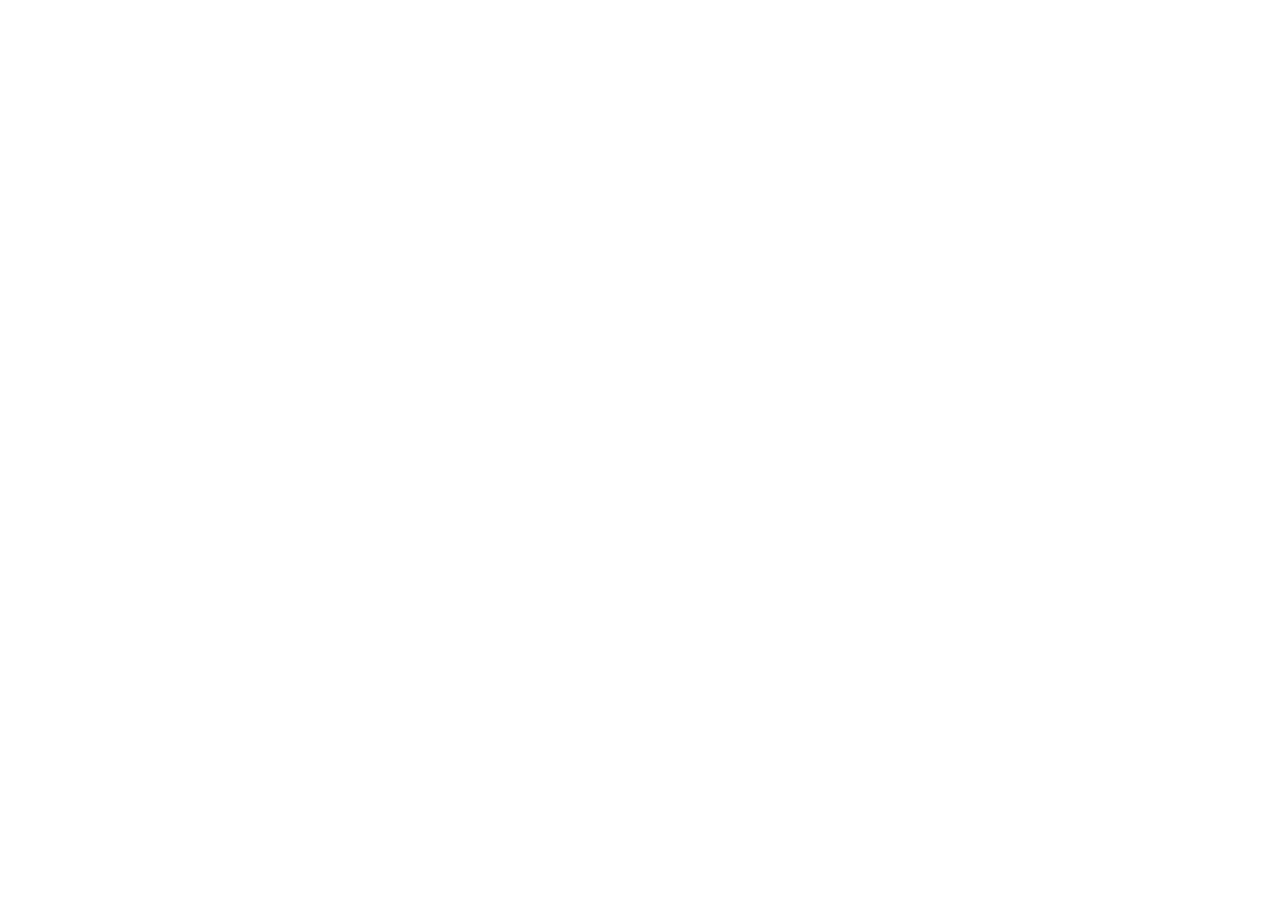
==== notes_bs/index.html @ e08fc82b "notes_bs: Rebuild from dispatch" ====
<!doctype html><html lang="en"><head><meta charset="utf-8"/><link rel="icon" href="/favicon.ico"/><meta name="viewport" content="width=device-width,initial-scale=1"/><meta name="theme-color" content="#000000"/><meta name="description" content="Web site created using create-react-app"/><link rel="apple-touch-icon" href="/logo192.png"/><link rel="manifest" href="/manifest.json"/><title>Notes, bookmarks, saved links</title><link rel="stylesheet" href="https://fonts.googleapis.com/css?family=Roboto:300,400,500,700&display=swap"/><link rel="stylesheet" href="https://fonts.googleapis.com/icon?family=Material+Icons"/></head><body><noscript>You need to enable JavaScript to run this app.</noscript><div id="root"></div><script>!function(e){function t(t){for(var n,l,i=t[0],f=t[1],a=t[2],p=0,s=[];p<i.length;p++)l=i[p],Object.prototype.hasOwnProperty.call(o,l)&&o[l]&&s.push(o[l][0]),o[l]=0;for(n in f)Object.prototype.hasOwnProperty.call(f,n)&&(e[n]=f[n]);for(c&&c(t);s.length;)s.shift()();return u.push.apply(u,a||[]),r()}function r(){for(var e,t=0;t<u.length;t++){for(var r=u[t],n=!0,i=1;i<r.length;i++){var f=r[i];0!==o[f]&&(n=!1)}n&&(u.splice(t--,1),e=l(l.s=r[0]))}return e}var n={},o={1:0},u=[];function l(t){if(n[t])return n[t].exports;var r=n[t]={i:t,l:!1,exports:{}};return e[t].call(r.exports,r,r.exports,l),r.l=!0,r.exports}l.m=e,l.c=n,l.d=function(e,t,r){l.o(e,t)||Object.defineProperty(e,t,{enumerable:!0,get:r})},l.r=function(e){"undefined"!=typeof Symbol&&Symbol.toStringTag&&Object.defineProperty(e,Symbol.toStringTag,{value:"Module"}),Object.defineProperty(e,"__esModule",{value:!0})},l.t=function(e,t){if(1&t&&(e=l(e)),8&t)return e;if(4&t&&"object"==typeof e&&e&&e.__esModule)return e;var r=Object.create(null);if(l.r(r),Object.defineProperty(r,"default",{enumerable:!0,value:e}),2&t&&"string"!=typeof e)for(var n in e)l.d(r,n,function(t){return e[t]}.bind(null,n));return r},l.n=function(e){var t=e&&e.__esModule?function(){return e.default}:function(){return e};return l.d(t,"a",t),t},l.o=function(e,t){return Object.prototype.hasOwnProperty.call(e,t)},l.p="/";var i=this.webpackJsonpclient=this.webpackJsonpclient||[],f=i.push.bind(i);i.push=t,i=i.slice();for(var a=0;a<i.length;a++)t(i[a]);var c=f;r()}([])</script><script src="/static/js/2.34517486.chunk.js"></script><script src="/static/js/main.5bd56767.chunk.js"></script></body></html>
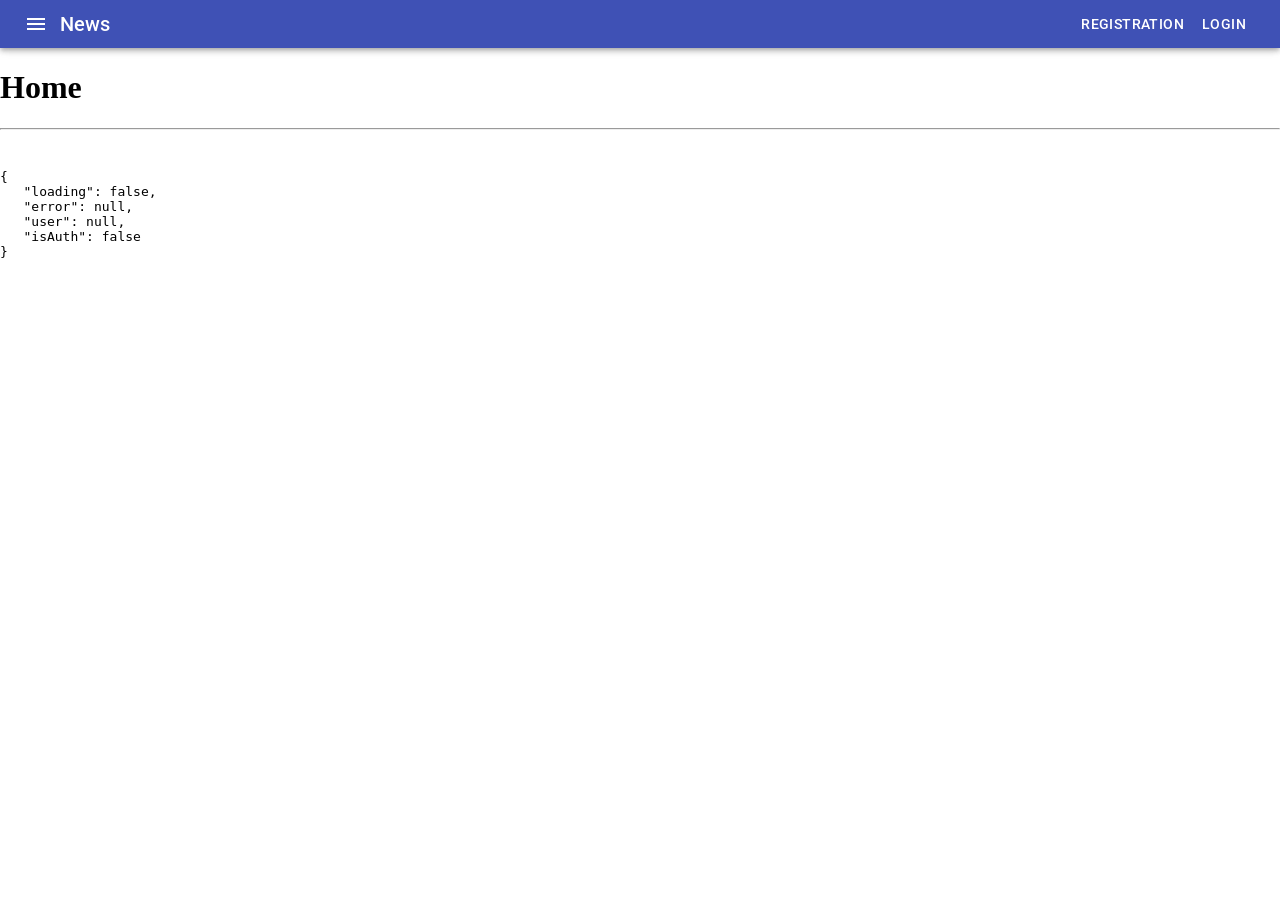
==== commit 1114d7ec: "notes_bs: Rebuild from dispatch" ====
--- a/notes_bs/index.html
+++ b/notes_bs/index.html
@@ -1 +1 @@
-<!doctype html><html lang="en"><head><meta charset="utf-8"/><link rel="icon" href="/favicon.ico"/><meta name="viewport" content="width=device-width,initial-scale=1"/><meta name="theme-color" content="#000000"/><meta name="description" content="Web site created using create-react-app"/><link rel="apple-touch-icon" href="/logo192.png"/><link rel="manifest" href="/manifest.json"/><title>Notes, bookmarks, saved links</title><link rel="stylesheet" href="https://fonts.googleapis.com/css?family=Roboto:300,400,500,700&display=swap"/><link rel="stylesheet" href="https://fonts.googleapis.com/icon?family=Material+Icons"/></head><body><noscript>You need to enable JavaScript to run this app.</noscript><div id="root"></div><script>!function(e){function t(t){for(var n,l,i=t[0],f=t[1],a=t[2],p=0,s=[];p<i.length;p++)l=i[p],Object.prototype.hasOwnProperty.call(o,l)&&o[l]&&s.push(o[l][0]),o[l]=0;for(n in f)Object.prototype.hasOwnProperty.call(f,n)&&(e[n]=f[n]);for(c&&c(t);s.length;)s.shift()();return u.push.apply(u,a||[]),r()}function r(){for(var e,t=0;t<u.length;t++){for(var r=u[t],n=!0,i=1;i<r.length;i++){var f=r[i];0!==o[f]&&(n=!1)}n&&(u.splice(t--,1),e=l(l.s=r[0]))}return e}var n={},o={1:0},u=[];function l(t){if(n[t])return n[t].exports;var r=n[t]={i:t,l:!1,exports:{}};return e[t].call(r.exports,r,r.exports,l),r.l=!0,r.exports}l.m=e,l.c=n,l.d=function(e,t,r){l.o(e,t)||Object.defineProperty(e,t,{enumerable:!0,get:r})},l.r=function(e){"undefined"!=typeof Symbol&&Symbol.toStringTag&&Object.defineProperty(e,Symbol.toStringTag,{value:"Module"}),Object.defineProperty(e,"__esModule",{value:!0})},l.t=function(e,t){if(1&t&&(e=l(e)),8&t)return e;if(4&t&&"object"==typeof e&&e&&e.__esModule)return e;var r=Object.create(null);if(l.r(r),Object.defineProperty(r,"default",{enumerable:!0,value:e}),2&t&&"string"!=typeof e)for(var n in e)l.d(r,n,function(t){return e[t]}.bind(null,n));return r},l.n=function(e){var t=e&&e.__esModule?function(){return e.default}:function(){return e};return l.d(t,"a",t),t},l.o=function(e,t){return Object.prototype.hasOwnProperty.call(e,t)},l.p="/";var i=this.webpackJsonpclient=this.webpackJsonpclient||[],f=i.push.bind(i);i.push=t,i=i.slice();for(var a=0;a<i.length;a++)t(i[a]);var c=f;r()}([])</script><script src="/static/js/2.34517486.chunk.js"></script><script src="/static/js/main.5bd56767.chunk.js"></script></body></html>+<!doctype html><html lang="en"><head><meta charset="utf-8"/><link rel="icon" href="/notes_bs/favicon.ico"/><meta name="viewport" content="width=device-width,initial-scale=1"/><meta name="theme-color" content="#000000"/><meta name="description" content="Web site created using create-react-app"/><link rel="apple-touch-icon" href="/notes_bs/logo192.png"/><link rel="manifest" href="/notes_bs/manifest.json"/><title>Notes, bookmarks, saved links</title><link rel="stylesheet" href="https://fonts.googleapis.com/css?family=Roboto:300,400,500,700&display=swap"/><link rel="stylesheet" href="https://fonts.googleapis.com/icon?family=Material+Icons"/></head><body><noscript>You need to enable JavaScript to run this app.</noscript><div id="root"></div><script>!function(e){function t(t){for(var n,l,i=t[0],f=t[1],a=t[2],p=0,s=[];p<i.length;p++)l=i[p],Object.prototype.hasOwnProperty.call(o,l)&&o[l]&&s.push(o[l][0]),o[l]=0;for(n in f)Object.prototype.hasOwnProperty.call(f,n)&&(e[n]=f[n]);for(c&&c(t);s.length;)s.shift()();return u.push.apply(u,a||[]),r()}function r(){for(var e,t=0;t<u.length;t++){for(var r=u[t],n=!0,i=1;i<r.length;i++){var f=r[i];0!==o[f]&&(n=!1)}n&&(u.splice(t--,1),e=l(l.s=r[0]))}return e}var n={},o={1:0},u=[];function l(t){if(n[t])return n[t].exports;var r=n[t]={i:t,l:!1,exports:{}};return e[t].call(r.exports,r,r.exports,l),r.l=!0,r.exports}l.m=e,l.c=n,l.d=function(e,t,r){l.o(e,t)||Object.defineProperty(e,t,{enumerable:!0,get:r})},l.r=function(e){"undefined"!=typeof Symbol&&Symbol.toStringTag&&Object.defineProperty(e,Symbol.toStringTag,{value:"Module"}),Object.defineProperty(e,"__esModule",{value:!0})},l.t=function(e,t){if(1&t&&(e=l(e)),8&t)return e;if(4&t&&"object"==typeof e&&e&&e.__esModule)return e;var r=Object.create(null);if(l.r(r),Object.defineProperty(r,"default",{enumerable:!0,value:e}),2&t&&"string"!=typeof e)for(var n in e)l.d(r,n,function(t){return e[t]}.bind(null,n));return r},l.n=function(e){var t=e&&e.__esModule?function(){return e.default}:function(){return e};return l.d(t,"a",t),t},l.o=function(e,t){return Object.prototype.hasOwnProperty.call(e,t)},l.p="/notes_bs/";var i=this.webpackJsonpclient=this.webpackJsonpclient||[],f=i.push.bind(i);i.push=t,i=i.slice();for(var a=0;a<i.length;a++)t(i[a]);var c=f;r()}([])</script><script src="/notes_bs/static/js/2.34517486.chunk.js"></script><script src="/notes_bs/static/js/main.7a4b83b5.chunk.js"></script></body></html>
